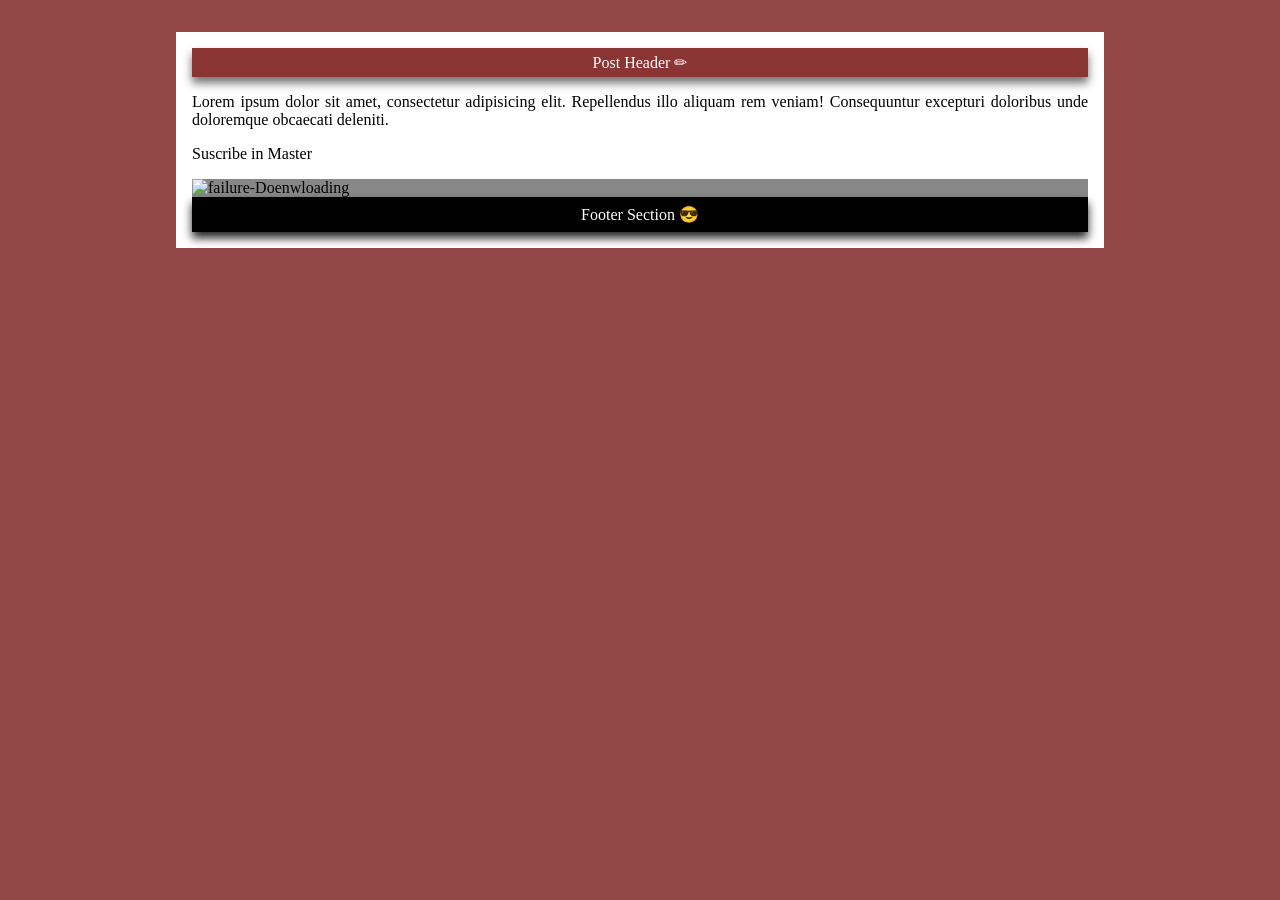
==== index.html @ 8b8bdaf7 "AddingMainFileIndex" ====
<!DOCTYPE html>
<html>
<head>
    <meta data="utf-8">
<title></title>
<link rel="stylesheet" type="text/css" href="style.css"/>

</head>
<body>
    <div class="post-container">
        <div class="header">Post Header &#9999;</div>
        <div class="post">
    
            <p>Lorem ipsum dolor sit amet, consectetur adipisicing elit. Repellendus illo aliquam rem veniam! Consequuntur excepturi doloribus unde doloremque obcaecati deleniti.</p>
            <p>Suscribe in Master</p>
            <div class="over-img"><div><img src="https://www.plattas.ch/assets/img/popcorn.jpg" alt="failure-Doenwloading"></div></div>
        </div>
        <div class="post-footer">Footer Section &#128526;</div>
    </div>




</body>


</html>
---- style.css ----
body{
    padding:0;
    margin:0;
    font-family:Georgia, 'Times New Roman', Times, serif;
    font-size: 16;
    background:rgba(121, 26, 26, 0.801);
    color:black;

}

.post-container{
    background: rgb(255, 255, 255);
    font-weight: 200;
    width:70%;
    padding: 1em;
    margin: 0 auto;
    margin-top: 2em;
   
}

.post-container img{ 
    margin-left: 0;
    width:100%;
   
}

.over-img{
    background:rgba(0, 0, 0, 0.472);
    position: relative;
    z-index: 2;
}

.post-container img:hover{
    filter:drop-shadow(0 6px 5px rgba(0,0,0,0.568));
   
}

 .header{
    background: rgb(138, 52, 52);
    filter:drop-shadow(0 6px 5px rgba(0, 0, 0, 0.568));
    text-align:center;
    color:white;
    width: 100%;
    padding-top: 5px;
    padding-bottom: 5px;
    transition: width 1s;
    transition-timing-function: cubic-bezier(.68,-0.55,.27,1.55) 2s;
    -webkit-transition: cubic-bezier(.68,-0.55,.27,1.55) 2s;
    -webkit-transition-timing-function: cubic-bezier(.68,-0.55,.27,1.55) 2s;
}
.header:hover {
    background: rgba(26, 15, 15, 0.822);
    filter:drop-shadow(0 0 6px 6px rgba(121, 26, 26, 0.801));
    color:white;
    font-weight:300;
    width: 50%;
    
    
}
.post{
    text-align: justify;
}

.post-footer{
    background: rgb(2, 1, 1);
    color:white;
    filter:drop-shadow(0 6px 5px rgba(0,0,0,0.868));
    padding: 0.5em;
    text-align: center;
    transition: ease-in 2s;
    transition-timing-function: cubic-bezier(0.165, 0.84, 0.44, 1);
    -webkit-transition: ease-in 1s;
    -webkit-transition-timing-function: cubic-bezier(0.165, 0.84, 0.44, 1);
}

.post-footer:hover{
    background: rgba(121, 26, 26, 0.801);
    filter:drop-shadow(0 2px 2px rgba(0,0,0,0.868));
    border: 3px;
    border-radius: 35px 15px;
}
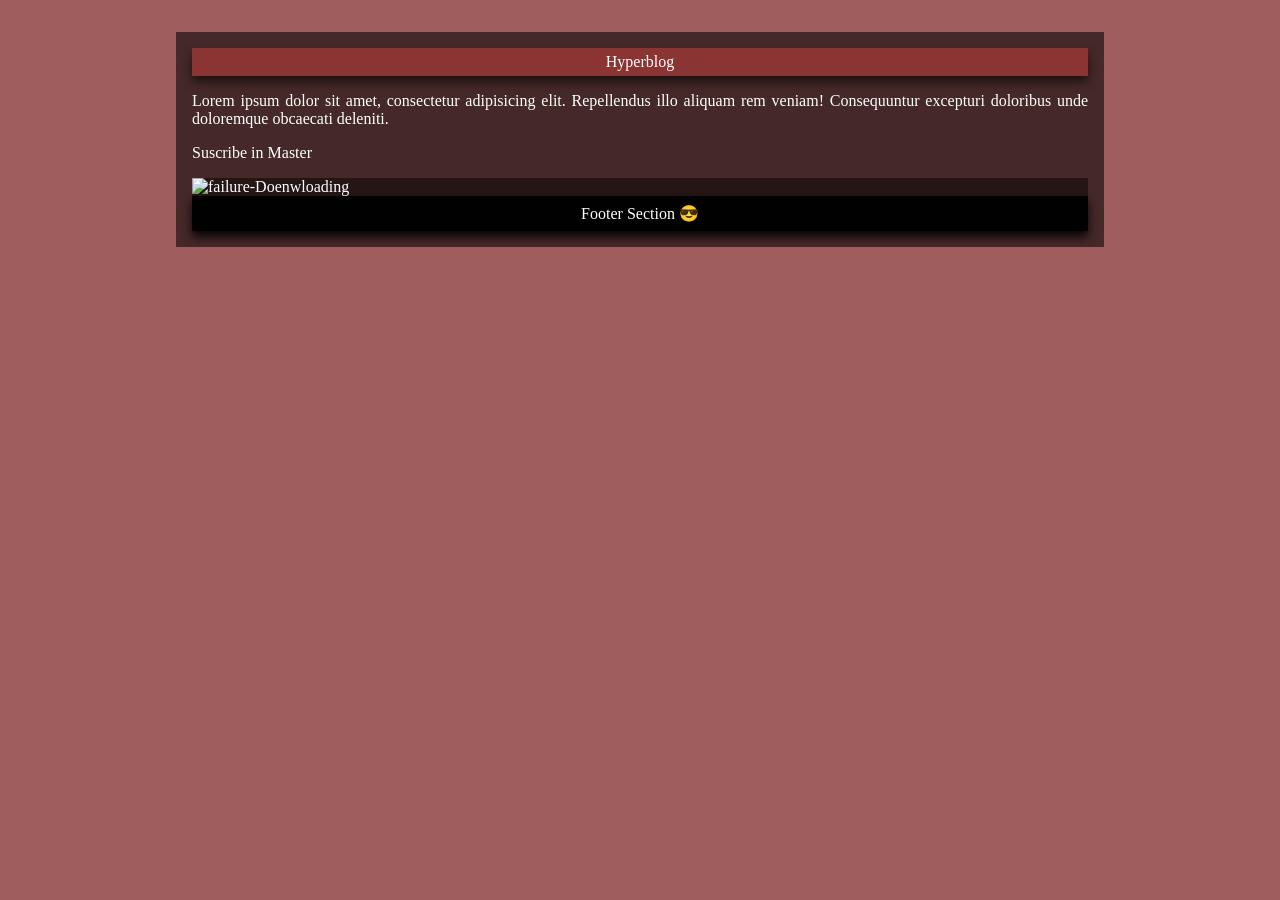
==== commit 19e3c03b: "changinTitle :D" ====
--- a/index.html
+++ b/index.html
@@ -8,7 +8,7 @@
 </head>
 <body>
     <div class="post-container">
-        <div class="header">Post Header &#9999;</div>
+        <div class="header">Hyperblog</div>
         <div class="post">
     
             <p>Lorem ipsum dolor sit amet, consectetur adipisicing elit. Repellendus illo aliquam rem veniam! Consequuntur excepturi doloribus unde doloremque obcaecati deleniti.</p>
--- a/style.css
+++ b/style.css
@@ -3,13 +3,13 @@
     margin:0;
     font-family:Georgia, 'Times New Roman', Times, serif;
     font-size: 16;
-    background:rgba(121, 26, 26, 0.801);
-    color:black;
+    background:rgba(136, 53, 53, 0.801);
+    color:white;
 
 }
 
 .post-container{
-    background: rgb(255, 255, 255);
+    background: rgba(3, 1, 1, 0.568);
     font-weight: 200;
     width:70%;
     padding: 1em;
